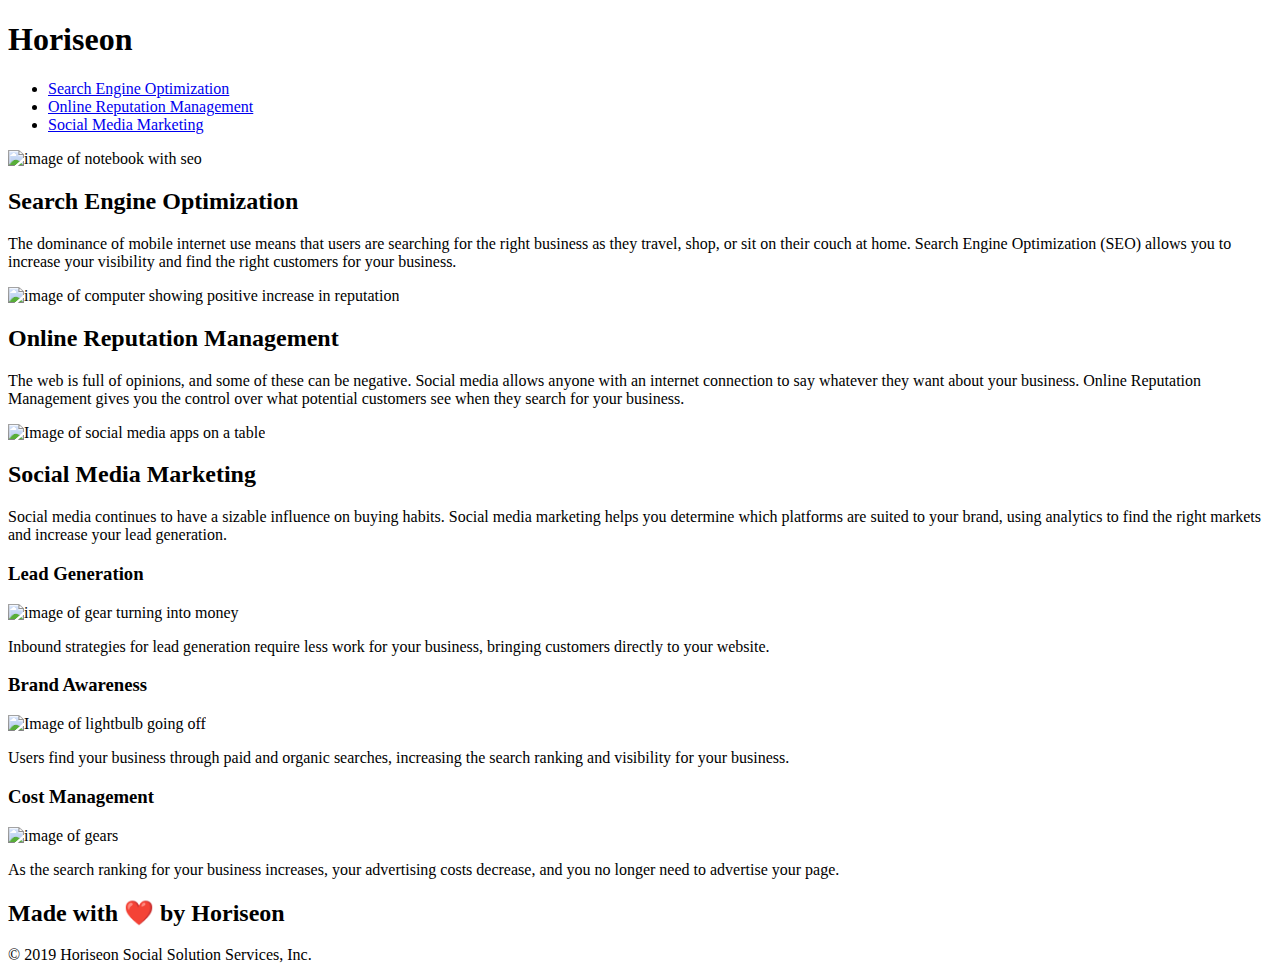
==== index.html @ aa5b0c73 "started modifiying README and renamed index file so that it is in main folder" ====
<!DOCTYPE html>
<html lang="en-us">
    <head>
        <meta charset="UTF-8" />
        <link rel="stylesheet" href="./assets/css/style.css">
        <title>Horiseon</title>
    </head>
    <body>
<!--Navigation bar-->
        <header>
        <div class="header">
            <h1>Hori<span class="seo">seo</span>n</h1>
            <div>
            <ul>
                <li>
                    <a href="#search-engine-optimization">Search Engine Optimization</a>
                </li>
                <li>
                    <a href="#online-reputation-management">Online Reputation Management</a>
                </li>
                <li>
                    <a href="#social-media-marketing">Social Media Marketing</a>
                </li>
            </ul>
            </div>
        </div>
        </header>

    <!--Hero Section/main attraction-->
        <div class="hero"></div>
          <section class="content">
            <div class="mid-section">
                <img src="./assets/images/search-engine-optimization.jpg" alt="image of notebook with seo" class="float-left" />
                <h2>Search Engine Optimization</h2>
                <p>
                The dominance of mobile internet use means that users are searching for the right business as they travel, shop, or sit on their couch at home. Search Engine Optimization (SEO) allows you to increase your visibility and find the right customers for your business.
                </p>
            </div>
            <div class="mid-section">
                <img src="./assets/images/online-reputation-management.jpg" alt="image of computer showing positive increase in reputation" class="float-right" />
                <h2>Online Reputation Management</h2>
                <p>
                The web is full of opinions, and some of these can be negative. Social media allows anyone with an internet connection to say whatever they want about your business. Online Reputation Management gives you the control over what potential customers see when they search for your business.
                </p>
            </div>
            <div class="mid-section">
                <img src="./assets/images/social-media-marketing.jpg" alt="Image of social media apps on a table" class="float-left" />
                <h2>Social Media Marketing</h2>
                <p>
                Social media continues to have a sizable influence on buying habits. Social media marketing helps you determine which platforms are suited to your brand, using analytics to find the right markets and increase your lead generation.
                </p>
            </div>
        </section>
    <!--benefits section-->
        <section id="benefits-section" class="benefits">
         <div class="side-section">
            <h3>Lead Generation</h3>
            <img src="./assets/images/lead-generation.png" alt="image of gear turning into money" />
            <p>
                Inbound strategies for lead generation require less work for your business, bringing customers directly to your website.
            </p>
         </div>
         <div class="side-section">
            <h3>Brand Awareness</h3>
            <img src="./assets/images/brand-awareness.png" alt="Image of lightbulb going off " />
            <p>
                Users find your business through paid and organic searches, increasing the search ranking and visibility for your business.
            </p>
         </div>
         <div class="side-section">
            <h3>Cost Management</h3>
            <img src="./assets/images/cost-management.png" alt="image of gears" />
            <p>
                As the search ranking for your business increases, your advertising costs decrease, and you no longer need to advertise your page.
            </p>
         </div>
        </section>
<!--footer-->
    <footer class="bot">
        <h2>Made with ❤️️ by Horiseon</h2>
        <p>
            &copy; 2019 Horiseon Social Solution Services, Inc.
        </p>
    </footer>
</body>

</html>
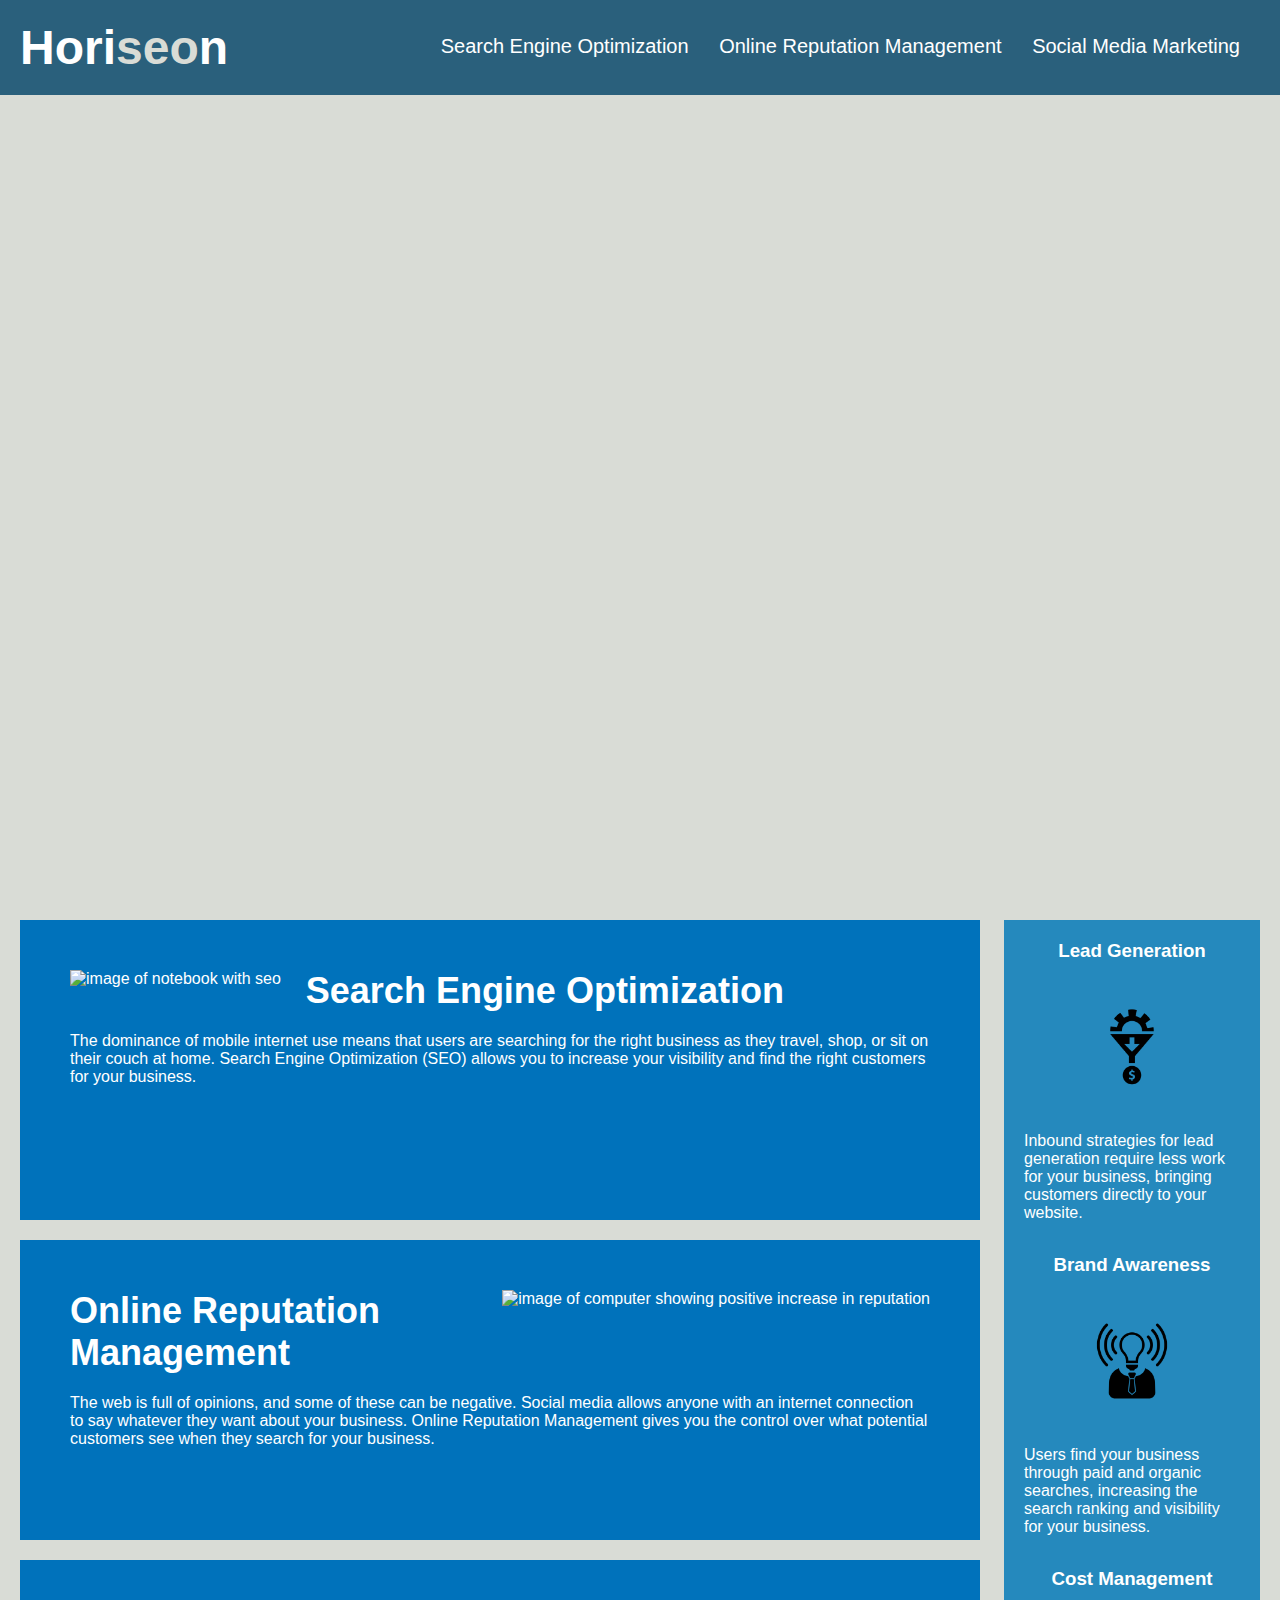
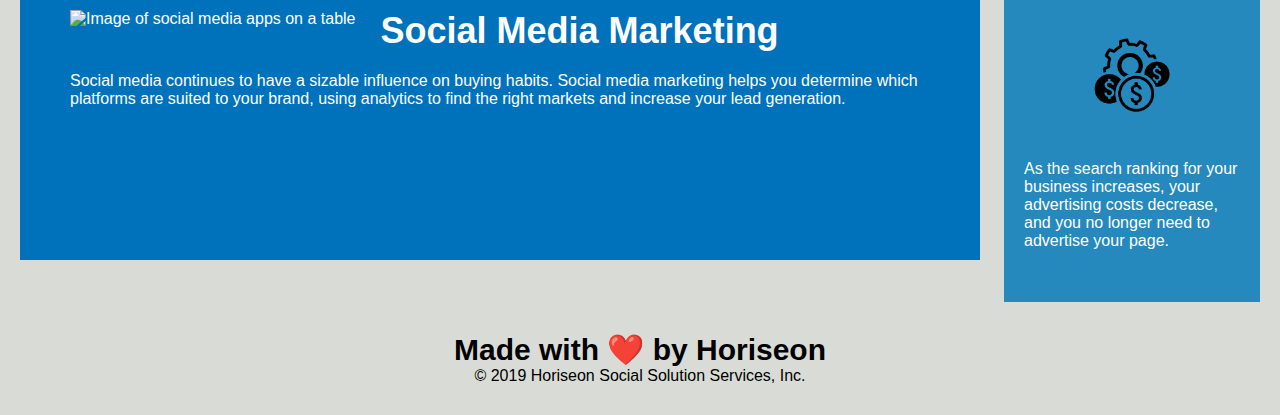
==== commit cf998ae4: "re-established links with css and images after moving index to different folder" ====
--- a/index.html
+++ b/index.html
@@ -2,7 +2,7 @@
 <html lang="en-us">
     <head>
         <meta charset="UTF-8" />
-        <link rel="stylesheet" href="./assets/css/style.css">
+        <link rel="stylesheet" href="./Develop/assets/css/style.css">
         <title>Horiseon</title>
     </head>
     <body>
@@ -30,21 +30,21 @@
         <div class="hero"></div>
           <section class="content">
             <div class="mid-section">
-                <img src="./assets/images/search-engine-optimization.jpg" alt="image of notebook with seo" class="float-left" />
+                <img src="./Develop/assets/images/search-engine-optimization.jpg" alt="image of notebook with seo" class="float-left" />
                 <h2>Search Engine Optimization</h2>
                 <p>
                 The dominance of mobile internet use means that users are searching for the right business as they travel, shop, or sit on their couch at home. Search Engine Optimization (SEO) allows you to increase your visibility and find the right customers for your business.
                 </p>
             </div>
             <div class="mid-section">
-                <img src="./assets/images/online-reputation-management.jpg" alt="image of computer showing positive increase in reputation" class="float-right" />
+                <img src="./Develop/assets/images/online-reputation-management.jpg" alt="image of computer showing positive increase in reputation" class="float-right" />
                 <h2>Online Reputation Management</h2>
                 <p>
                 The web is full of opinions, and some of these can be negative. Social media allows anyone with an internet connection to say whatever they want about your business. Online Reputation Management gives you the control over what potential customers see when they search for your business.
                 </p>
             </div>
             <div class="mid-section">
-                <img src="./assets/images/social-media-marketing.jpg" alt="Image of social media apps on a table" class="float-left" />
+                <img src="./Develop/assets/images/social-media-marketing.jpg" alt="Image of social media apps on a table" class="float-left" />
                 <h2>Social Media Marketing</h2>
                 <p>
                 Social media continues to have a sizable influence on buying habits. Social media marketing helps you determine which platforms are suited to your brand, using analytics to find the right markets and increase your lead generation.
@@ -55,21 +55,21 @@
         <section id="benefits-section" class="benefits">
          <div class="side-section">
             <h3>Lead Generation</h3>
-            <img src="./assets/images/lead-generation.png" alt="image of gear turning into money" />
+            <img src="./Develop/assets/images/lead-generation.png" alt="image of gear turning into money" />
             <p>
                 Inbound strategies for lead generation require less work for your business, bringing customers directly to your website.
             </p>
          </div>
          <div class="side-section">
             <h3>Brand Awareness</h3>
-            <img src="./assets/images/brand-awareness.png" alt="Image of lightbulb going off " />
+            <img src="./Develop/assets/images/brand-awareness.png" alt="Image of lightbulb going off " />
             <p>
                 Users find your business through paid and organic searches, increasing the search ranking and visibility for your business.
             </p>
          </div>
          <div class="side-section">
             <h3>Cost Management</h3>
-            <img src="./assets/images/cost-management.png" alt="image of gears" />
+            <img src="./Develop/assets/images/cost-management.png" alt="image of gears" />
             <p>
                 As the search ranking for your business increases, your advertising costs decrease, and you no longer need to advertise your page.
             </p>
--- a/Develop/assets/css/style.css
+++ b/Develop/assets/css/style.css
@@ -0,0 +1,130 @@
+* {
+    box-sizing: border-box;
+    padding: 0;
+    margin: 0;
+}
+
+body {
+    background-color: #d9dcd6;
+}
+
+a {
+    color: #ffffff;
+    text-decoration: none;
+}
+
+p {
+    font-size: 16px;
+}
+
+/*header section*/
+.header {
+    padding: 20px;
+    font-family: 'Trebuchet MS', 'Lucida Sans Unicode', 'Lucida Grande', 'Lucida Sans', Arial, sans-serif;
+    background-color: #2a607c;
+    color: #ffffff;
+}
+
+.header h1 {
+    display: inline-block;
+    font-size: 48px;
+}
+
+.header h1 .seo {
+    color: #d9dcd6;
+}
+
+.header div {
+    padding-top: 15px;
+    margin-right: 20px;
+    float: right;
+    font-family: 'Gill Sans', 'Gill Sans MT', Calibri, 'Trebuchet MS', sans-serif;
+    font-size: 20px;
+}
+
+.header div ul {
+    list-style-type: none;
+}
+
+.header div ul li {
+    display: inline-block;
+    margin-left: 25px;
+}
+
+/*main section/hero section*/
+.hero {
+    height: 800px;
+    width: 100%;
+    margin-bottom: 25px;
+    background-image: url("../images/digital-marketing-meeting.jpg");
+    background-size: cover;
+    background-position: center;
+}
+
+.content {
+    width: 75%;
+    display: inline-block;
+    margin-left: 20px;
+}
+
+.float-left {
+    float: left;
+    margin-right: 25px;
+}
+
+.float-right {
+    float: right;
+    margin-left: 25px;
+}
+.mid-section{
+    margin-bottom: 20px;
+    padding: 50px;
+    height: 300px;
+    font-family: 'Gill Sans', 'Gill Sans MT', Calibri, 'Trebuchet MS', sans-serif;
+    background-color: #0072bb;
+    color: #ffffff;
+}
+
+.mid-section img {
+    max-height: 200px;
+}
+
+.mid-section h2{
+    margin-bottom: 20px;
+    font-size: 36px;
+    float:inline;
+}
+/*benefits/sidebar section*/
+.benefits {
+    margin-right: 20px;
+    padding: 20px;
+    clear: both;
+    float: right;
+    width: 20%;
+    height: 100%;
+    font-family: 'Gill Sans', 'Gill Sans MT', Calibri, 'Trebuchet MS', sans-serif;
+    background-color: #2589bd;
+}
+.side-section{
+    margin-bottom: 32px;
+    color: #ffffff;
+}
+.side-section img{
+    display:block;
+    margin:10px auto;
+    max-width:150px;
+}
+
+.side-section h3{
+    margin-bottom: 10px;
+    text-align: center;
+}
+
+/*footer*/
+.bot{
+    padding: 30px;
+    clear: both;
+    font-family: 'Trebuchet MS', 'Lucida Sans Unicode', 'Lucida Grande', 'Lucida Sans', Arial, sans-serif;
+    text-align: center;
+    font-size:20px;
+}
